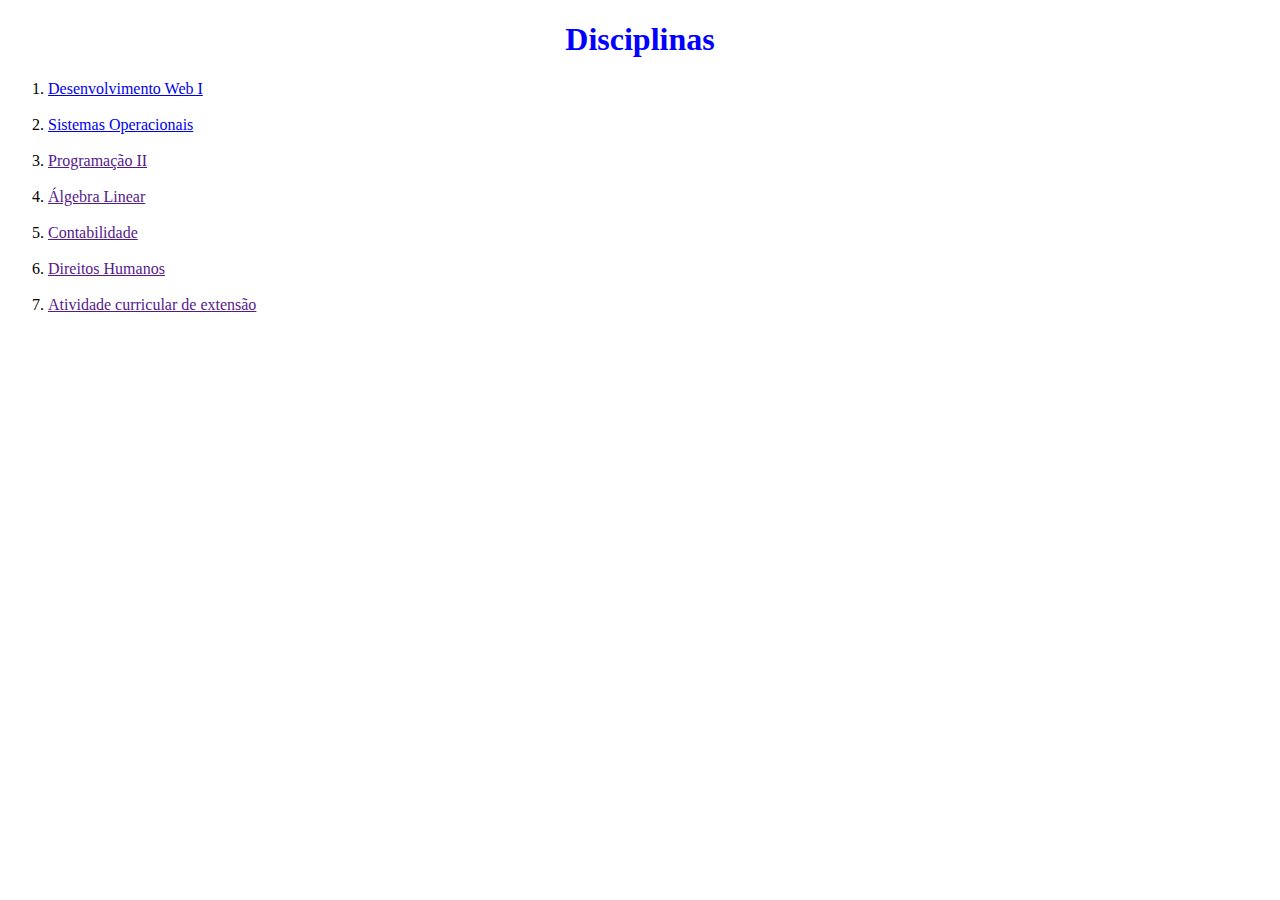
==== index.html @ b4ebe190 "Upload web I and SO files, images folder, classes folder" ====
<!DOCTYPE html>
<html lang="pt-br">
<head>
    <meta charset="UTF-8">
    <meta http-equiv="X-UA-Compatible" content="IE=edge">
    <meta name="viewport" content="width=device-width, initial-scale=1.0">
    <title>Disciplinas</title>
</head>
<body>
    <header>
        <center>
            <h1 id="title">
                <font color="blue"> Disciplinas </font>
            </h1>
        </center>
    </header>

    <main>
        <ol>    
            <li> <a href="/classes/desenvolvimento_web.html">Desenvolvimento Web I </a></li>
            <br>

            <li> <a href="/classes/sistemas_operacionais.html">Sistemas Operacionais </a> </li>
            <br>

            <li> <a href="">Programação II </a> </li>
            <br>

            <li> <a href="">Álgebra Linear</a> </li>
            <br>

            <li> <a href="">Contabilidade</a> </li>
            <br>

            <li> <a href="">Direitos Humanos </a> </li>
            <br>

            <li> <a href="">Atividade curricular de extensão</a> </li>
        </ol>
    </main>
       
    
</body>
</html>
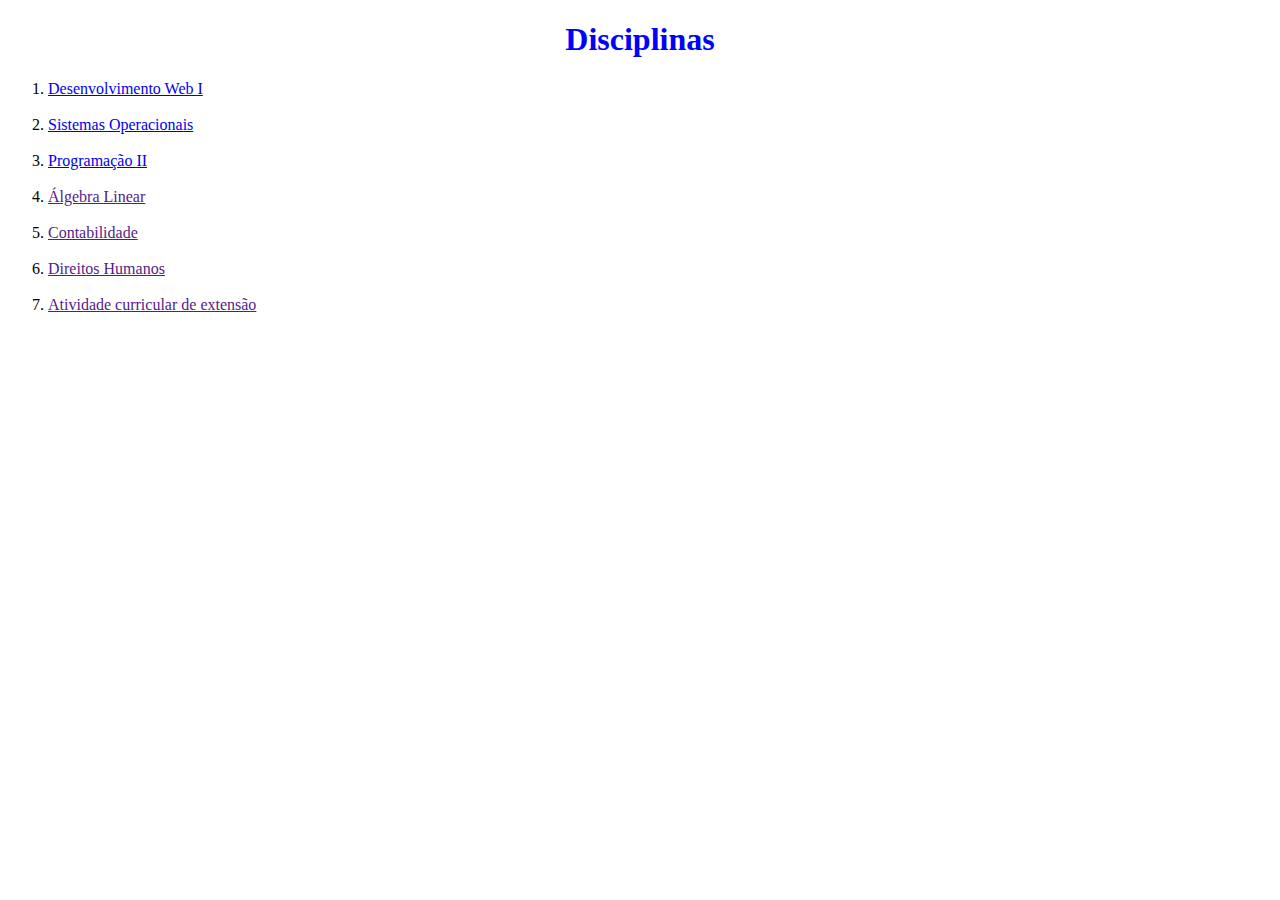
==== commit efb1c99e: "Upgrade info" ====
--- a/index.html
+++ b/index.html
@@ -23,7 +23,7 @@
             <li> <a href="/classes/sistemas_operacionais.html">Sistemas Operacionais </a> </li>
             <br>
 
-            <li> <a href="">Programação II </a> </li>
+            <li> <a href="/classes/programacao_ii.html">Programação II </a> </li>
             <br>
 
             <li> <a href="">Álgebra Linear</a> </li>
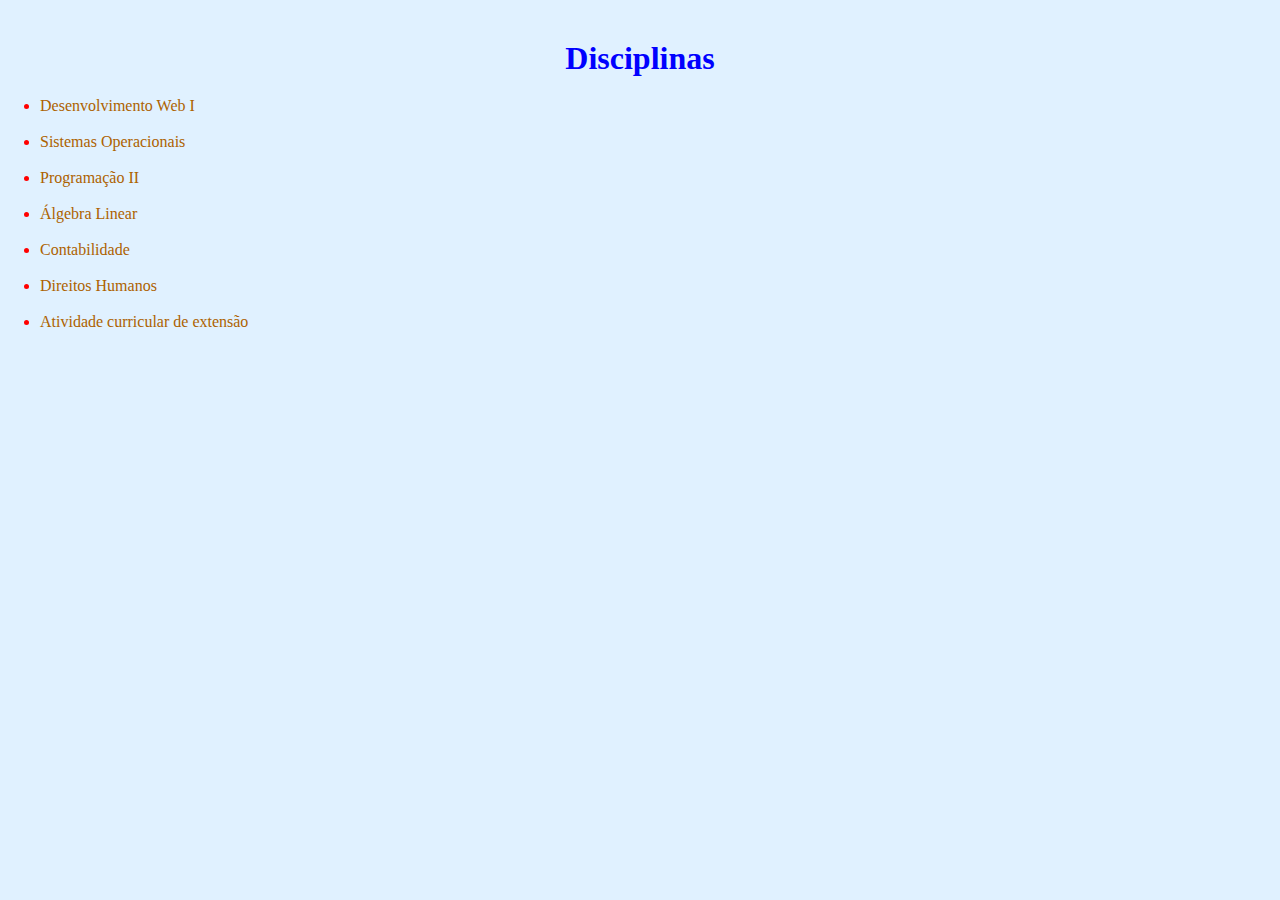
==== commit 0bab4e87: "create styles" ====
--- a/index.html
+++ b/index.html
@@ -4,9 +4,10 @@
     <meta charset="UTF-8">
     <meta http-equiv="X-UA-Compatible" content="IE=edge">
     <meta name="viewport" content="width=device-width, initial-scale=1.0">
+    <link rel="stylesheet" href="./styles/style.css">
     <title>Disciplinas</title>
 </head>
-<body>
+<body class="body">
     <header>
         <center>
             <h1 id="title">
@@ -15,8 +16,8 @@
         </center>
     </header>
 
-    <main>
-        <ol>    
+    <main class="main">
+        <ol class="class___list">    
             <li> <a href="/classes/desenvolvimento_web.html">Desenvolvimento Web I </a></li>
             <br>
 
--- a/styles/style.css
+++ b/styles/style.css
@@ -0,0 +1,39 @@
+*{
+    padding: 0;
+    margin: 0;
+    box-sizing: border-box;
+}
+
+
+body{
+    background-color: rgb(224, 241, 255);
+}
+
+
+
+header{
+    margin-top: 40px;
+    margin-bottom: 20px;
+    border-bottom: 10px;
+}
+
+main{
+    margin: 10px 20px 10px 40px;
+}
+
+.class___list{
+    list-style: disc;
+    text-decoration: none;
+    color: azure;
+    color: red;
+}
+
+.class___list li a{
+    color: rgb(173, 98, 0);
+    text-decoration: none;
+}
+
+.class___list li a:hover{
+    text-decoration: underline;
+    color: brown;
+}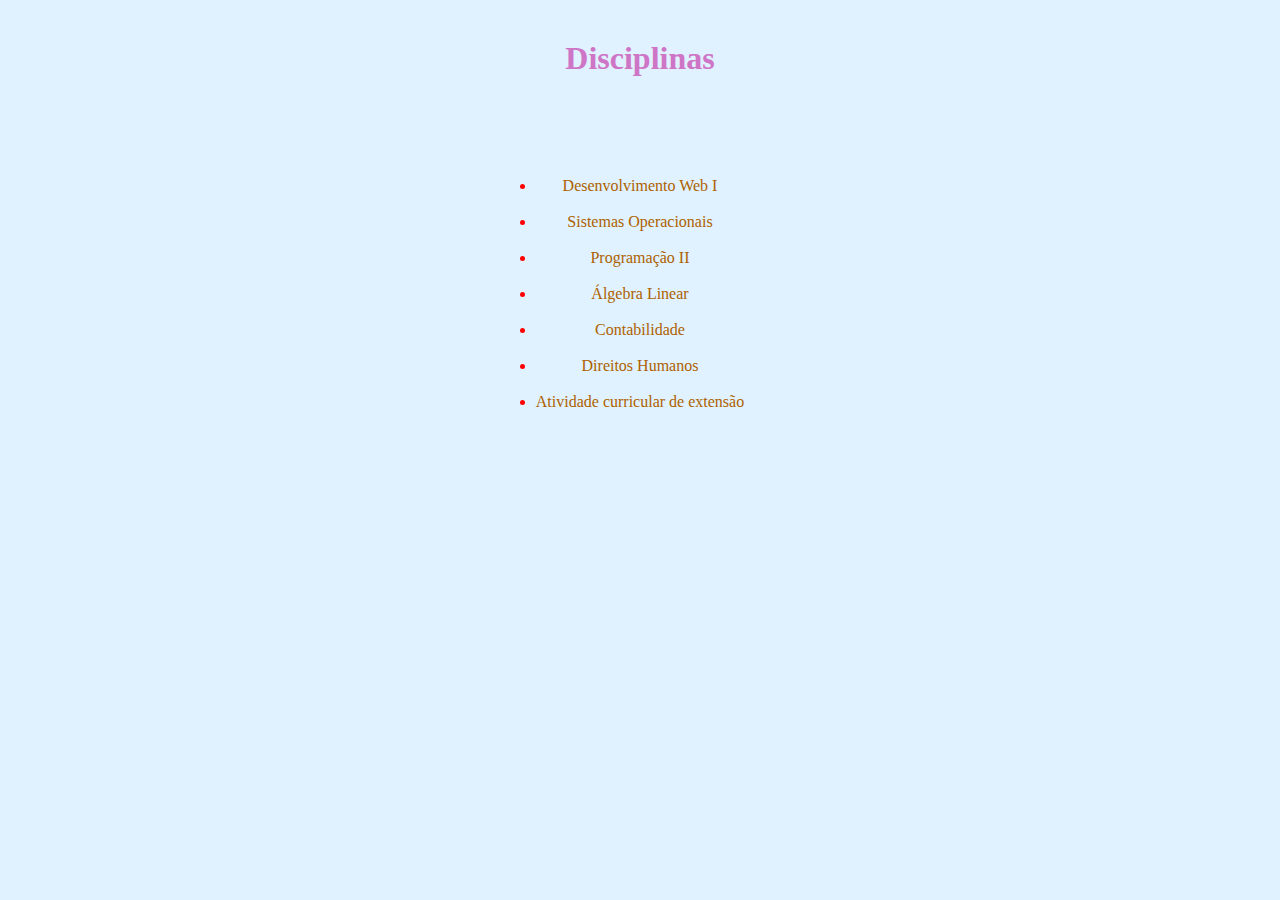
==== commit 63041184: "create styles" ====
--- a/index.html
+++ b/index.html
@@ -11,7 +11,7 @@
     <header>
         <center>
             <h1 id="title">
-                <font color="blue"> Disciplinas </font>
+                Disciplinas
             </h1>
         </center>
     </header>
--- a/styles/style.css
+++ b/styles/style.css
@@ -17,8 +17,15 @@
     border-bottom: 10px;
 }
 
+#title{
+    color: #ce75c6;
+}
+
 main{
-    margin: 10px 20px 10px 40px;
+    margin-top: 100px;
+    display: flex;
+    text-align: center;
+    justify-content: center;
 }
 
 .class___list{
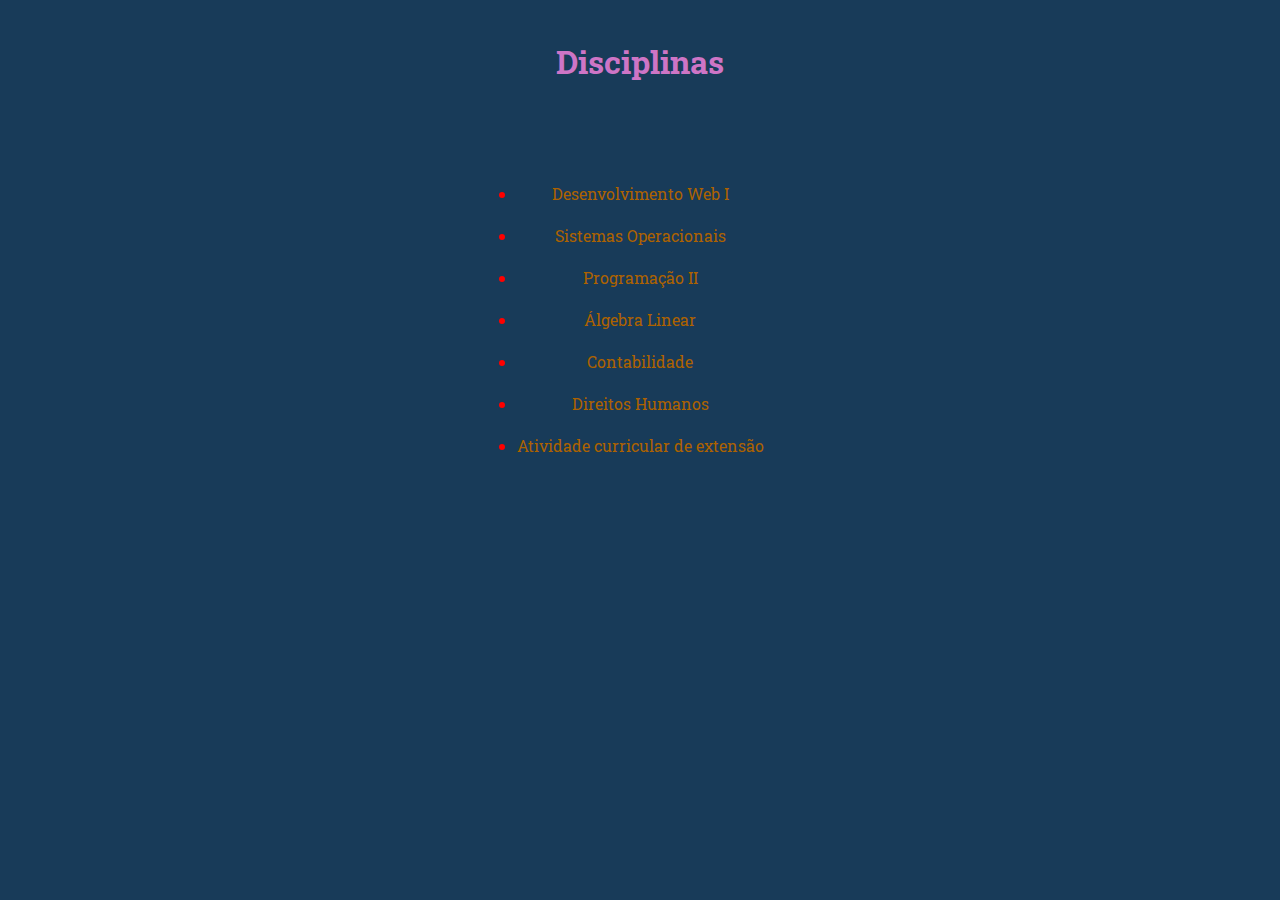
==== commit 027398d4: "add styles dw" ====
--- a/index.html
+++ b/index.html
@@ -4,6 +4,9 @@
     <meta charset="UTF-8">
     <meta http-equiv="X-UA-Compatible" content="IE=edge">
     <meta name="viewport" content="width=device-width, initial-scale=1.0">
+    <link rel="preconnect" href="https://fonts.googleapis.com">
+    <link rel="preconnect" href="https://fonts.gstatic.com" crossorigin>
+    <link href="https://fonts.googleapis.com/css2?family=Roboto+Slab:wght@100..900&display=swap" rel="stylesheet">
     <link rel="stylesheet" href="./styles/style.css">
     <title>Disciplinas</title>
 </head>
--- a/styles/style.css
+++ b/styles/style.css
@@ -6,7 +6,12 @@
 
 
 body{
+    font-family: "Roboto Slab", serif;
     background-color: rgb(224, 241, 255);
+    background-color: #183B59;
+    align-items: center;
+    justify-content: center;
+    color: rgb(255, 214, 102);
 }
 
 
@@ -43,4 +48,67 @@
 .class___list li a:hover{
     text-decoration: underline;
     color: brown;
-}+}
+
+.title_dw{
+    padding-bottom: 30px;
+    color: azure;
+    font-size: 36px;
+}
+
+
+a{
+    text-decoration: none;
+}
+
+img{
+    border-radius: 50px 10px 50px 10px;
+}
+
+.content{
+    margin-top: 200px;
+    margin-bottom: 30px;
+    display: flex;
+    justify-content: center;
+}
+
+.list{
+    margin-right: 100px;
+}
+
+.sub___list{
+    padding-top: 10px;
+    list-style: circle;
+    margin-left: 40px;
+}
+
+.details{
+    padding-bottom: 20px ;
+    list-style: none;
+}
+
+.list a{
+    color: azure ;
+}
+
+.list a:hover{
+    text-decoration: underline;
+    color: coral;
+    list-style: none;
+}
+
+.link___back{
+    display: flex;
+    justify-content: center;
+}
+
+.link___back button{
+    border-radius: 8px;
+    padding: 10px 20px 10px 20px;
+    background-color: #327355;
+    color: aliceblue;
+    text-decoration: none;
+    border-style: solid;
+    border-right-style: dotted;
+    cursor: pointer;
+}
